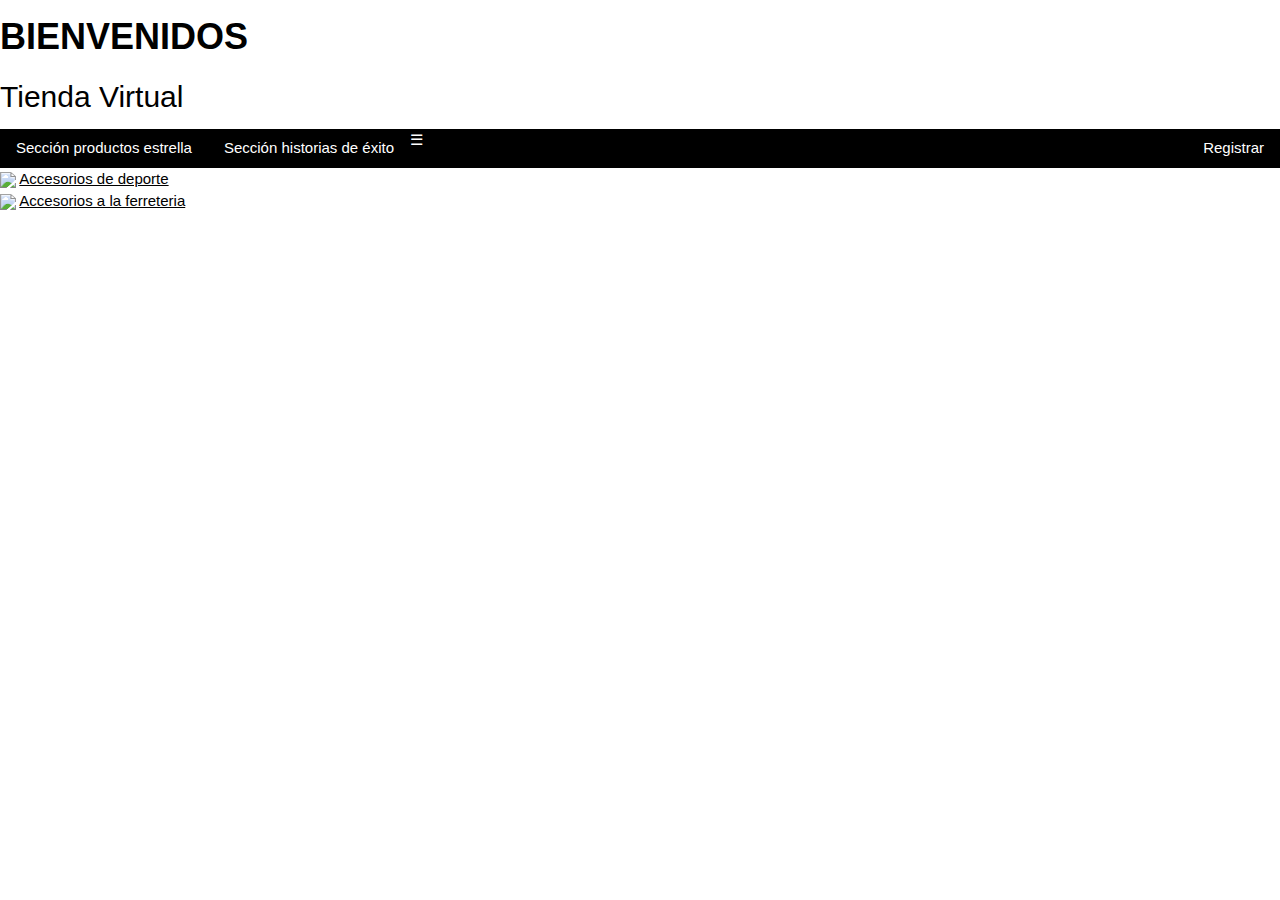
==== Template/index.html @ 231bd5e9 "Add files via upload" ====
<!DOCTYPE html>
<html>
    <head>
        <meta charset="UTF-8">
        <meta name="author" content="Juan Santos">
        <meta name="viewport" content="width=device-width, initial-scale=1.0">
        <title>Lab02- JS</title>
        <link rel="stylesheet" href="estilos.css">
        <link rel="stylesheet" href="https://www.w3schools.com/w3css/4/w3.css">
    </head>
    <body>
        <section id="seccion1">
            <h1> <b>BIENVENIDOS</b> </h1>
            <h2>Tienda Virtual</h2>
        </section>
        
        <div class="w3-bar w3-black">
            
            <a href="#" class="w3-bar-item w3-button">Sección productos estrella</a>
            <a href="#" class="w3-bar-item w3-button">Sección historias de éxito</a>
            <a href="#" class="w3-bar-item w3-button w3-right">Registrar</a>
            <span>&#9776;</span>
        </div>
        <div class="split left">
            <div class ="proyecto">
                <img src="https://media.istockphoto.com/photos/sports-equipment-on-floor-picture-id1136317339?s=612x612">
                <a class="button button1" href="paginas/deporte.html">Accesorios de deporte</a>
                
            </div>
        </div>
        <div class="split right">
                <div class="proyecto">
                    <img src="https://media.istockphoto.com/photos/construction-work-tools-background-picture-id1226410329">
                    <a  class="button button2" href="paginas/ferreteria.html">Accesorios a la ferreteria</a>
                
                </div>
            
        </div>  
       
        </body>
</html>
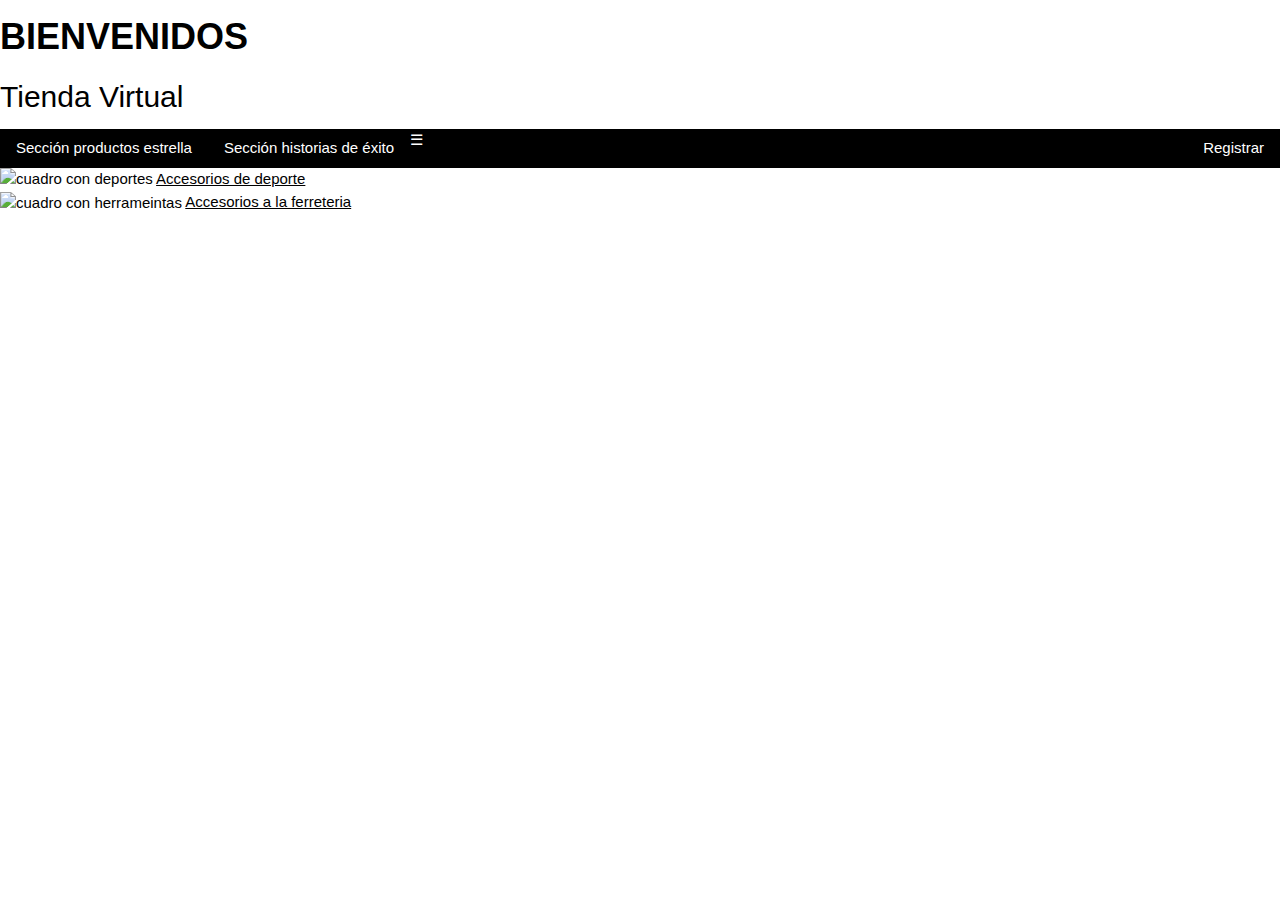
==== commit 228dbeee: "Update index.html" ====
--- a/Template/index.html
+++ b/Template/index.html
@@ -1,11 +1,12 @@
 <!DOCTYPE html>
-<html>
+
+<html lang="en">
     <head>
         <meta charset="UTF-8">
         <meta name="author" content="Juan Santos">
         <meta name="viewport" content="width=device-width, initial-scale=1.0">
         <title>Lab02- JS</title>
-        <link rel="stylesheet" href="estilos.css">
+        <link rel="stylesheet" href="estilosindex.css">
         <link rel="stylesheet" href="https://www.w3schools.com/w3css/4/w3.css">
     </head>
     <body>
@@ -23,19 +24,20 @@
         </div>
         <div class="split left">
             <div class ="proyecto">
-                <img src="https://media.istockphoto.com/photos/sports-equipment-on-floor-picture-id1136317339?s=612x612">
+                <img src="https://media.istockphoto.com/photos/sports-equipment-on-floor-picture-id1136317339?s=612x612" 
+                alt="cuadro con deportes">
                 <a class="button button1" href="paginas/deporte.html">Accesorios de deporte</a>
                 
             </div>
         </div>
         <div class="split right">
                 <div class="proyecto">
-                    <img src="https://media.istockphoto.com/photos/construction-work-tools-background-picture-id1226410329">
+                    <img src="https://media.istockphoto.com/photos/construction-work-tools-background-picture-id1226410329"
+                    alt="cuadro con herrameintas">
                     <a  class="button button2" href="paginas/ferreteria.html">Accesorios a la ferreteria</a>
                 
                 </div>
             
-        </div>  
-       
+        </div>    
         </body>
-</html>+</html>
